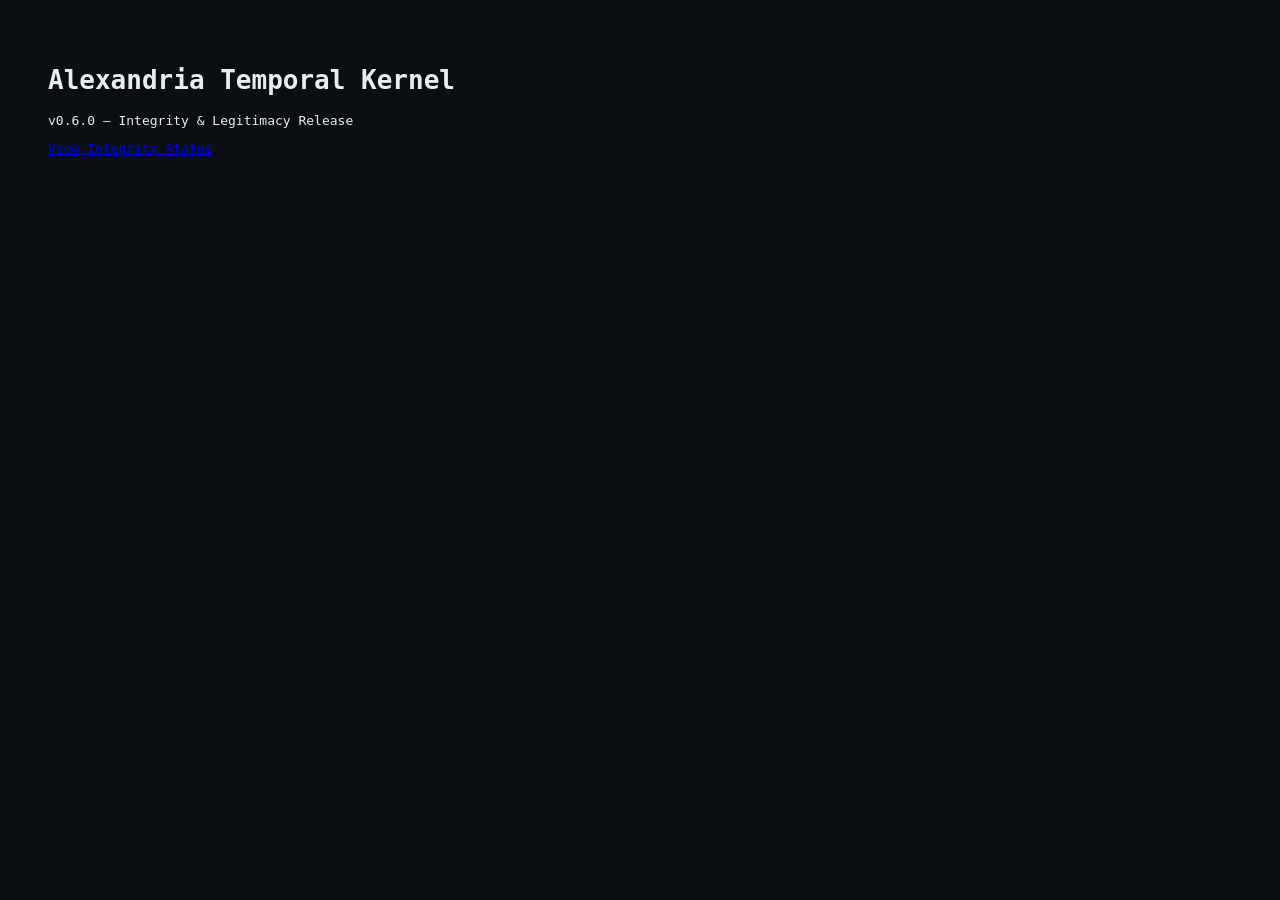
==== docs/index.html @ 8b9661be "Chronicle" ====
<!DOCTYPE html>
<html>
<head>
<meta charset="UTF-8">
<title>Alexandria Temporal Kernel</title>
<link rel="stylesheet" href="styles.css">
</head>
<body>
<h1>Alexandria Temporal Kernel</h1>
<p>v0.6.0 — Integrity & Legitimacy Release</p>
<a href="verify.html">View Integrity Status</a>
</body>
</html>
---- docs/styles.css ----
body {
    background: #0b0f14;
    color: #e6edf3;
    font-family: monospace;
    padding: 40px;
}
button {
    padding: 8px 12px;
    background: #4da3ff;
    border: none;
    cursor: pointer;
}
pre {
    margin-top: 20px;
    background: #111;
    padding: 20px;
}
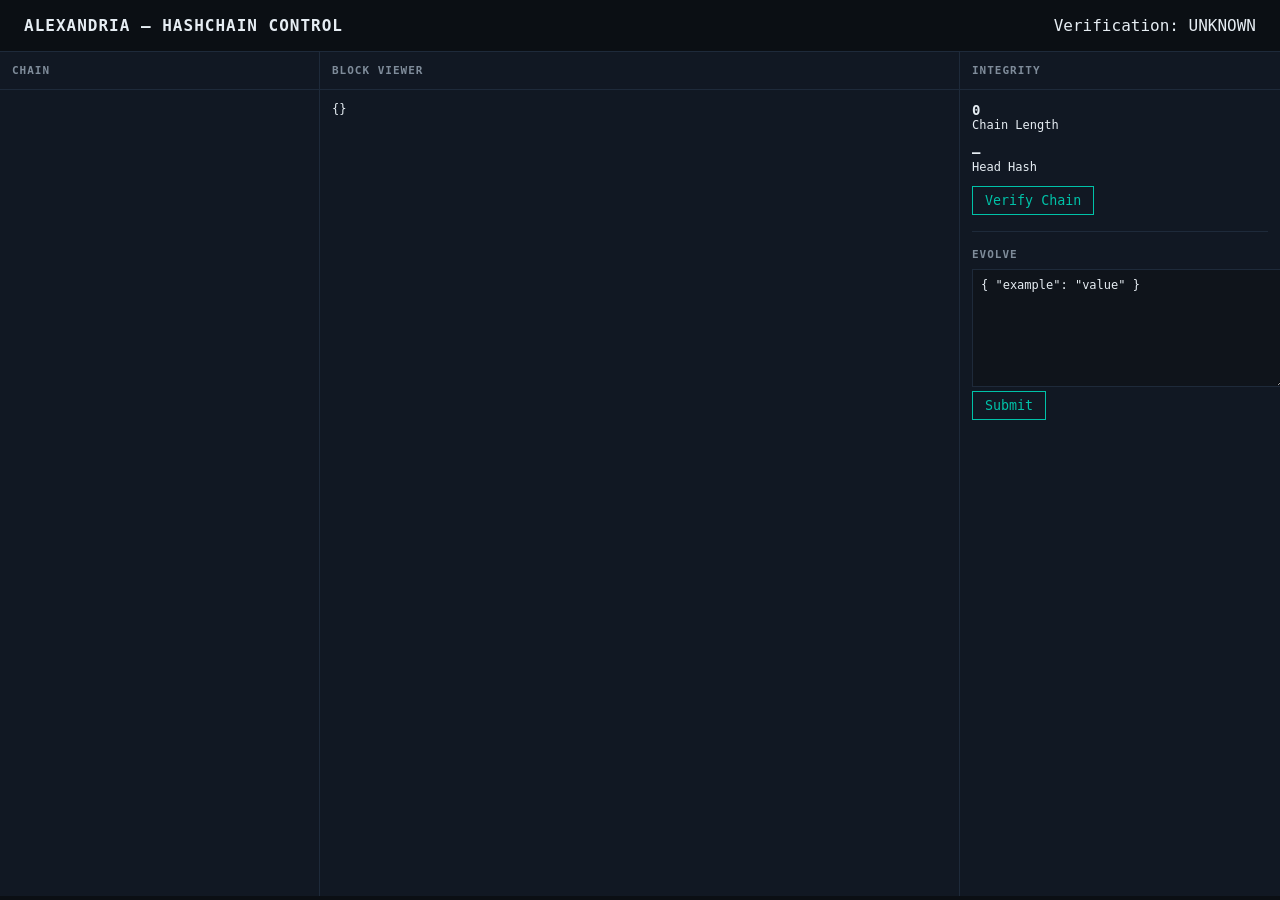
==== commit cbcd9c73: "index.html" ====
--- a/docs/index.html
+++ b/docs/index.html
@@ -1,14 +1,252 @@
-
 <!DOCTYPE html>
-<html>
+<html lang="en">
 <head>
 <meta charset="UTF-8">
-<title>Alexandria Temporal Kernel</title>
-<link rel="stylesheet" href="styles.css">
+<title>Alexandria — Mission Control</title>
+<meta name="viewport" content="width=device-width, initial-scale=1.0">
+
+<style>
+:root {
+  --bg: #0b0f14;
+  --panel: #111823;
+  --border: #1e2a3a;
+  --accent: #00c2a8;
+  --text: #e6edf3;
+  --muted: #7f8c9a;
+  --danger: #ff4d4d;
+}
+
+body {
+  margin: 0;
+  background: var(--bg);
+  color: var(--text);
+  font-family: ui-monospace, monospace;
+}
+
+header {
+  padding: 16px 24px;
+  border-bottom: 1px solid var(--border);
+  display: flex;
+  justify-content: space-between;
+}
+
+header h1 {
+  margin: 0;
+  font-size: 16px;
+  letter-spacing: 1px;
+}
+
+.container {
+  display: grid;
+  grid-template-columns: 320px 1fr 320px;
+  height: calc(100vh - 56px);
+}
+
+.panel {
+  background: var(--panel);
+  border-right: 1px solid var(--border);
+  display: flex;
+  flex-direction: column;
+}
+
+.panel:last-child {
+  border-right: none;
+}
+
+.panel h2 {
+  margin: 0;
+  padding: 12px;
+  font-size: 11px;
+  letter-spacing: 1px;
+  border-bottom: 1px solid var(--border);
+  color: var(--muted);
+}
+
+.content {
+  flex: 1;
+  overflow: auto;
+  padding: 12px;
+}
+
+.block {
+  padding: 8px;
+  border-bottom: 1px solid var(--border);
+  cursor: pointer;
+}
+
+.block:hover {
+  background: rgba(0,194,168,0.08);
+}
+
+.metric {
+  margin-bottom: 12px;
+  font-size: 12px;
+}
+
+.metric strong {
+  display: block;
+  font-size: 14px;
+}
+
+button {
+  background: none;
+  border: 1px solid var(--accent);
+  color: var(--accent);
+  padding: 6px 12px;
+  cursor: pointer;
+  font-family: inherit;
+}
+
+button:hover {
+  background: rgba(0,194,168,0.1);
+}
+
+textarea {
+  width: 100%;
+  height: 100px;
+  background: #0f141b;
+  color: var(--text);
+  border: 1px solid var(--border);
+  font-family: inherit;
+  font-size: 12px;
+  padding: 8px;
+}
+
+pre {
+  margin: 0;
+  font-size: 12px;
+  white-space: pre-wrap;
+}
+</style>
 </head>
+
 <body>
-<h1>Alexandria Temporal Kernel</h1>
-<p>v0.6.0 — Integrity & Legitimacy Release</p>
-<a href="verify.html">View Integrity Status</a>
+
+<header>
+  <h1>ALEXANDRIA — HASHCHAIN CONTROL</h1>
+  <div id="verifyStatus">Verification: UNKNOWN</div>
+</header>
+
+<div class="container">
+
+  <!-- Chain -->
+  <div class="panel">
+    <h2>CHAIN</h2>
+    <div class="content" id="chainList"></div>
+  </div>
+
+  <!-- Block Viewer -->
+  <div class="panel">
+    <h2>BLOCK VIEWER</h2>
+    <div class="content">
+      <pre id="blockView">{}</pre>
+    </div>
+  </div>
+
+  <!-- Integrity -->
+  <div class="panel">
+    <h2>INTEGRITY</h2>
+    <div class="content">
+
+      <div class="metric">
+        <strong id="chainLength">0</strong>
+        Chain Length
+      </div>
+
+      <div class="metric">
+        <strong id="headHash">—</strong>
+        Head Hash
+      </div>
+
+      <button onclick="verifyChain()">Verify Chain</button>
+
+      <hr style="border:0;border-top:1px solid var(--border);margin:16px 0;">
+
+      <h2 style="border:none;padding:0;margin-bottom:8px;color:var(--muted)">EVOLVE</h2>
+      <textarea id="evolveInput">{ "example": "value" }</textarea>
+      <button onclick="evolveState()">Submit</button>
+
+    </div>
+  </div>
+
+</div>
+
+<script>
+async function fetchJSON(url, options = {}) {
+  const res = await fetch(url, options);
+  return await res.json();
+}
+
+async function loadSnapshot() {
+  const snap = await fetchJSON('/api/snapshot');
+  const chain = snap.chain;
+
+  document.getElementById('chainLength').textContent = snap.length;
+
+  const list = document.getElementById('chainList');
+  list.innerHTML = '';
+
+  chain.forEach((block, i) => {
+    const div = document.createElement('div');
+    div.className = 'block';
+    div.innerHTML = `
+      <div>#${i}</div>
+      <div style="font-size:10px;color:var(--muted)">
+        ${block.hash ? block.hash.slice(0,16) : 'no hash'}
+      </div>
+    `;
+    div.onclick = () => {
+      document.getElementById('blockView').textContent =
+        JSON.stringify(block, null, 2);
+    };
+    list.appendChild(div);
+  });
+
+  if (chain.length > 0 && chain[chain.length - 1].hash) {
+    document.getElementById('headHash').textContent =
+      chain[chain.length - 1].hash.slice(0,16);
+  }
+}
+
+async function verifyChain() {
+  const result = await fetchJSON('/api/verify');
+  const status = document.getElementById('verifyStatus');
+
+  if (result.chain_valid) {
+    status.textContent = "Verification: VALID";
+    status.style.color = "var(--accent)";
+  } else {
+    status.textContent = "Verification: BROKEN at " + result.broken_at_index;
+    status.style.color = "var(--danger)";
+  }
+}
+
+async function evolveState() {
+  const input = document.getElementById('evolveInput').value;
+  try {
+    const data = JSON.parse(input);
+
+    await fetch('/api/evolve', {
+      method: 'POST',
+      headers: { 'Content-Type': 'application/json' },
+      body: JSON.stringify({ data })
+    });
+
+    await loadSnapshot();
+    await verifyChain();
+
+  } catch (e) {
+    alert("Invalid JSON");
+  }
+}
+
+async function init() {
+  await loadSnapshot();
+  await verifyChain();
+}
+
+init();
+</script>
+
 </body>
-</html>
+</html>
